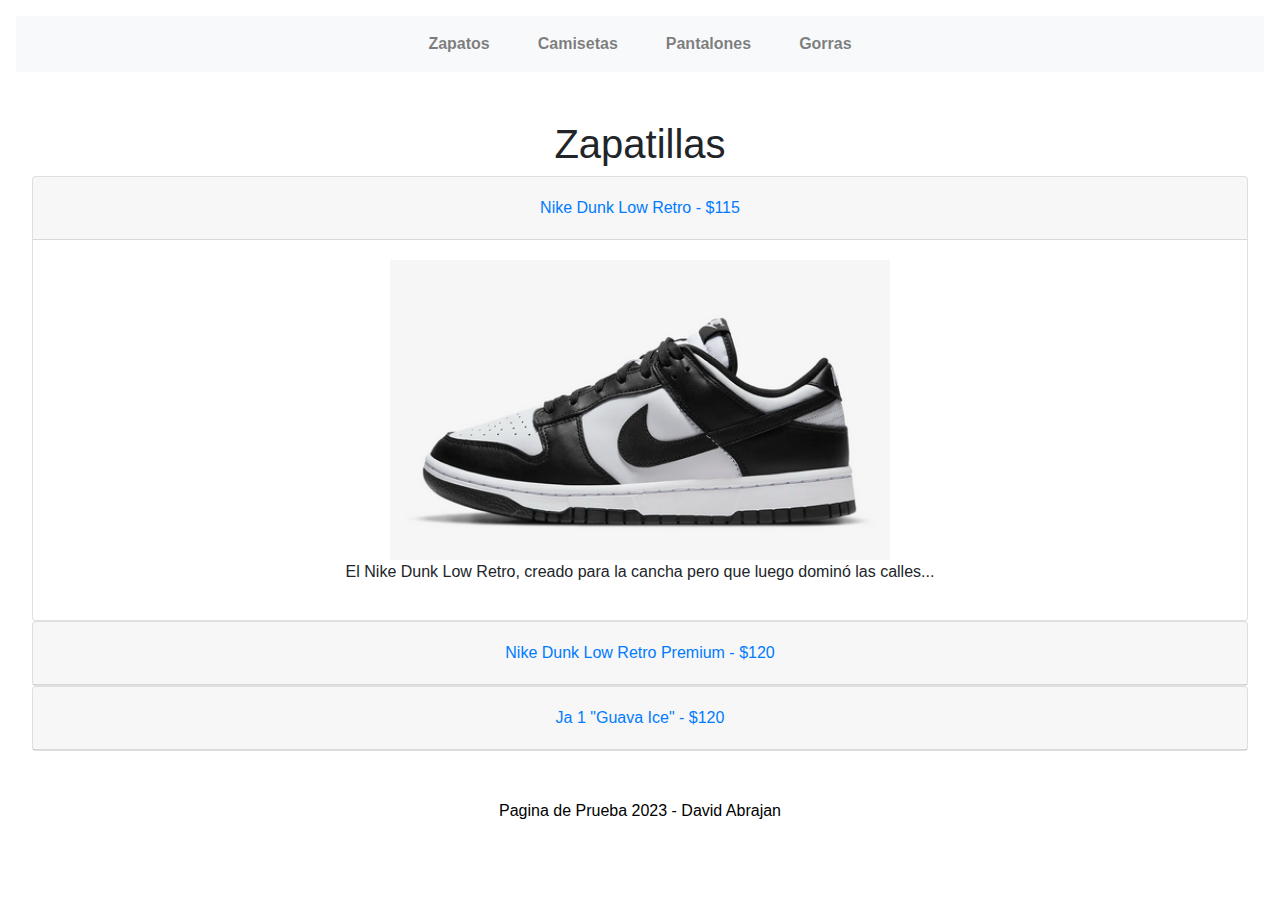
==== index.html @ da95a201 "subir archivos" ====
<!DOCTYPE html>
<html lang="es" dir="ltr">

<head>
  <meta charset="utf-8">
  <title>Zapatillas</title>
  <link rel="stylesheet" href="css/estilos.css">
  <link rel="stylesheet" href="https://stackpath.bootstrapcdn.com/bootstrap/4.3.1/css/bootstrap.min.css">
  <script src="https://code.jquery.com/jquery-3.3.1.slim.min.js"></script>
  <script src="https://cdnjs.cloudflare.com/ajax/libs/popper.js/1.14.7/umd/popper.min.js"></script>
  <script src="https://stackpath.bootstrapcdn.com/bootstrap/4.3.1/js/bootstrap.min.js"></script>
</head>

<body>

  <header>
    <nav class="navbar navbar-expand-lg navbar-light bg-light justify-content-cente">
      <div class="collapse navbar-collapse">
        <ul class="navbar-nav mx-auto">
          <li class="nav-item">
            <a class="nav-link" href="index.html">Zapatos</a>
          </li>
          <li class="nav-item">
            <a class="nav-link" href="camisetas.html">Camisetas</a>
          </li>
          <li class="nav-item">
            <a class="nav-link" href="pantalones.html">Pantalones</a>
          </li>
          <li class="nav-item">
            <a class="nav-link" href="gorras.html">Gorras</a>
          </li>
        </ul>
      </div>
    </nav>
  </header>

  <main>
    <h1>Zapatillas</h1>
    <div id="accordion">
      <div class="card">
        <div class="card-header" id="headingOne">
          <h5 class="mb-0">
            <button class="btn btn-link" data-toggle="collapse" data-target="#collapseOne" aria-expanded="true" aria-controls="collapseOne">
              Nike Dunk Low Retro - $115
            </button>
          </h5>
        </div>

        <div id="collapseOne" class="collapse show" aria-labelledby="headingOne" data-parent="#accordion">
          <div class="card-body">
            <img class="img1" src="img/zapato3.png" alt="Nike Dunk Low Retro">
            <p>El Nike Dunk Low Retro, creado para la cancha pero que luego dominó las calles...</p>
          </div>
        </div>
      </div>
      <div class="card">
        <div class="card-header" id="headingTwo">
          <h5 class="mb-0">
            <button class="btn btn-link collapsed" data-toggle="collapse" data-target="#collapseTwo" aria-expanded="false" aria-controls="collapseTwo">
              Nike Dunk Low Retro Premium - $120
            </button>
          </h5>
        </div>
        <div id="collapseTwo" class="collapse" aria-labelledby="headingTwo" data-parent="#accordion">
          <div class="card-body">
            <img class="img1" src="img/zapatos2.png" alt="Nike Dunk Low Retro Premium">
            <p>El ícono del básquetbol de los 80 está de vuelta con detalles clásicos...</p>
          </div>
        </div>
      </div>
      <div class="card">
        <div class="card-header" id="headingThree">
          <h5 class="mb-0">
            <button class="btn btn-link collapsed" data-toggle="collapse" data-target="#collapseThree" aria-expanded="false" aria-controls="collapseThree">
              Ja 1 "Guava Ice" - $120
            </button>
          </h5>
        </div>
        <div id="collapseThree" class="collapse" aria-labelledby="headingThree" data-parent="#accordion">
          <div class="card-body">
            <img class="img1" src="img/zapatos5.png" alt="Ja 1 'Guava Ice'">
            <p>Ja Morant se convirtió en la superestrella que es hoy clavando tiros en aros torcidos...</p>
          </div>
        </div>
      </div>
    </div>
  </main>

  <footer>
    <section>
      <p>Pagina de Prueba 2023 - David Abrajan</p>
    </section>
  </footer>

</body>

</html>
---- css/estilos.css ----
body {
    font-family: Arial, sans-serif;
    background-color: white;
    margin: 0;
    padding: 0;
}

header {
    background-color: white;
    color: black;
    text-align: center;
    padding: 1em;
}

nav {
    background-color: black;
    padding: 1em;
    text-align: center;
}

nav a {
    color: white;
    text-decoration: none;
    padding: 1em;
    margin: 0 1em;
    font-weight: bold;
}

main {
    padding: 2em;
    text-align: center;
}

footer {
    background-color: white;
    color: black;
    text-align: center;
    padding: 1em;
    bottom: 0;
    width: 100%;
}

.img1 {
    width: 500px;
    height: 300px;
}

.img2 {
    width: 300px;
    height: 300px;
    margin-right: 10px;
}

.img3 {
  width: 400px;
  height: 500px;
}

.contenedor {
    display: flex;
    align-items: center;
    justify-content: center;
}
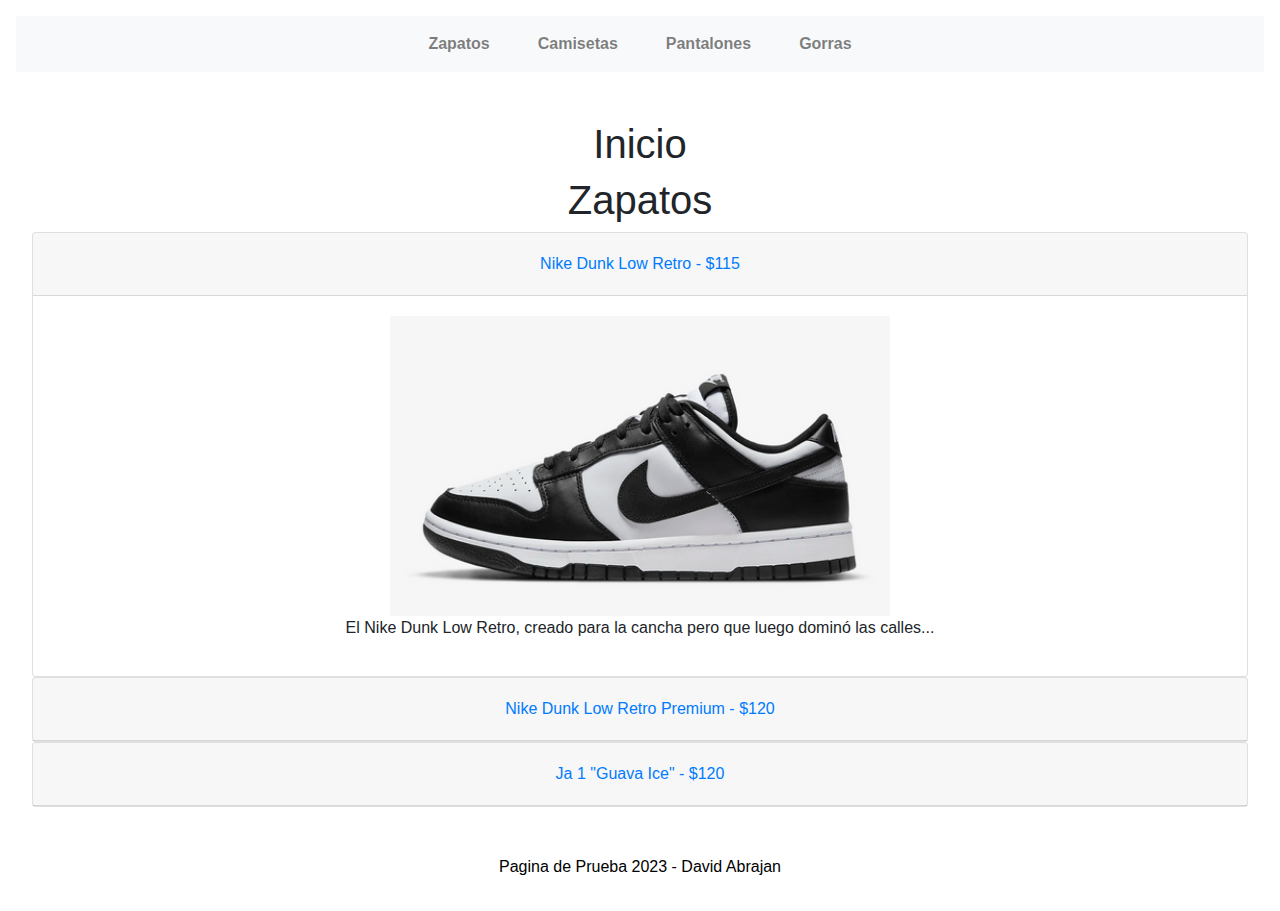
==== commit a00f6c06: "subir archivo" ====
--- a/index.html
+++ b/index.html
@@ -35,7 +35,8 @@
   </header>
 
   <main>
-    <h1>Zapatillas</h1>
+    <h1>Inicio</h1>
+    <h1>Zapatos</h1>
     <div id="accordion">
       <div class="card">
         <div class="card-header" id="headingOne">
